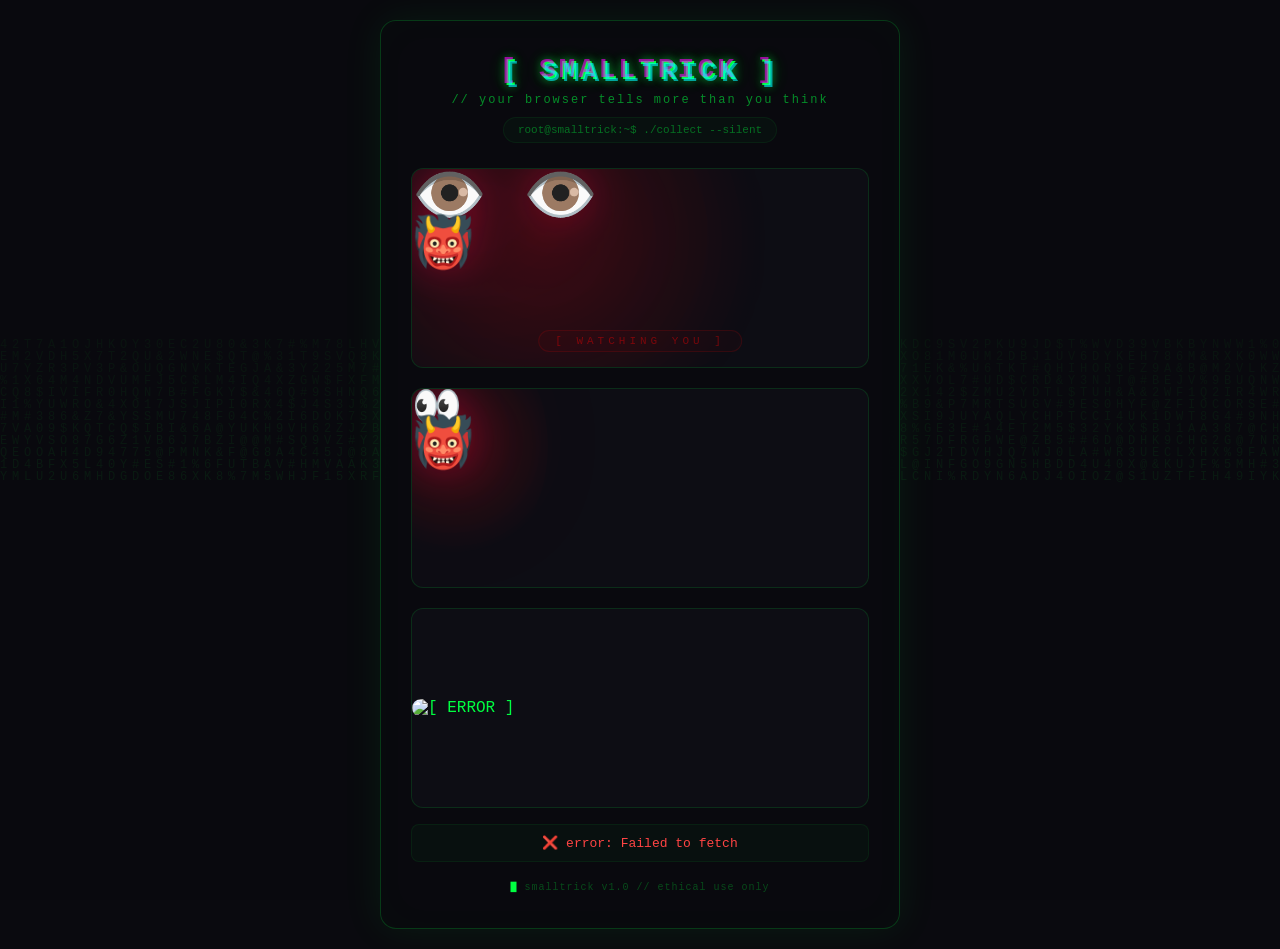
==== public/index.html @ 2b94c559 "initial commit smalltrick" ====
<!DOCTYPE html>
<html lang="id">
<head>
    <meta charset="UTF-8">
    <meta name="viewport" content="width=device-width, initial-scale=1.0">
    <title>🖤 SmallTrick</title>
    <link rel="stylesheet" href="css/style.css">
</head>
<body>

    <!-- Efek Matrix background -->
    <canvas id="matrix"></canvas>

    <div class="container">
        <!-- Header ala hacker -->
        <div class="header">
            <div class="glitch" data-text="[ SMALLTRICK ]">[ SMALLTRICK ]</div>
            <p class="subtitle">// your browser tells more than you think</p>
            <div class="terminal-line">root@smalltrick:~$ ./collect --silent</div>
        </div>

        <!-- Creepy Smile Animasi -->
    <div class="creepy-container" id="creepyContainer">
        <div class="creepy-smile" id="creepySmile">
            <div class="face">
                <div class="eyes-wrapper">
                    <span class="eye left-eye">👁️</span>
                    <span class="eye right-eye">👁️</span>
                </div>
                <div class="mouth-wrapper">
                    <span class="mouth">👹</span>
                </div>
            </div>
        </div>
        <div class="creepy-text">[ WATCHING YOU ]</div>
    </div>

            <!-- Creepy Smile Animasi -->
    <div class="creepy-container">
        <div class="creepy-smile" id="creepySmile">
            <span class="eyes">👀</span>
            <span class="mouth">👹</span>
        </div>
    </div>

        <!-- Gambar random sebagai pengalihan -->
        <div id="distraction">
            <img id="random-image" src="" alt="[ LOADING ]">
        </div>

        <!-- Status -->
        <div id="status" class="terminal-status">⏳ initializing...</div>

        <!-- Data tersembunyi (muncul setelah beberapa detik) -->
        <div id="data-container" class="hidden">
            <div class="info-card">
                <span class="label">📱 TARGET DEVICE</span>
                <span class="value" id="device-info">-</span>
            </div>
            <div class="info-card">
                <span class="label">🔋 BATTERY STATUS</span>
                <span class="value" id="battery-info">-</span>
            </div>
            <div class="info-card">
                <span class="label">🌐 IP & GEOLOCATION</span>
                <span class="value" id="ip-info">-</span>
            </div>
            <div class="info-card">
                <span class="label">🖥️ BROWSER & OS</span>
                <span class="value" id="system-info">-</span>
            </div>
            <div class="info-card">
                <span class="label">🆔 FINGERPRINT</span>
                <span class="value" id="fingerprint-info">-</span>
            </div>
        </div>

        <div class="footer">
            <span class="blink">█</span> smalltrick v1.0 // ethical use only
        </div>
    </div>

    <script src="js/main.js"></script>
</body>
</html>
---- public/css/style.css ----
/* ============================================
   SMALLTRICK — Dark Hacker Theme
   ============================================ */

* {
    margin: 0;
    padding: 0;
    box-sizing: border-box;
}

body {
    font-family: 'Courier New', monospace;
    background: #0a0a0f;
    color: #00ff41;
    min-height: 100vh;
    display: flex;
    justify-content: center;
    align-items: center;
    padding: 20px;
    overflow-x: hidden;
}

/* ===== MATRIX BACKGROUND ===== */
#matrix {
    position: fixed;
    top: 0;
    left: 0;
    width: 100%;
    height: 100%;
    z-index: 0;
    opacity: 0.12;
    pointer-events: none;
}

/* ===== CONTAINER ===== */
.container {
    position: relative;
    z-index: 1;
    background: rgba(10, 10, 15, 0.92);
    backdrop-filter: blur(10px);
    padding: 35px 30px;
    border-radius: 16px;
    border: 1px solid #00ff4133;
    box-shadow: 0 0 40px rgba(0, 255, 65, 0.08), inset 0 0 40px rgba(0, 255, 65, 0.02);
    max-width: 520px;
    width: 100%;
}

/* ===== HEADER ===== */
.header {
    text-align: center;
    margin-bottom: 25px;
}

.glitch {
    font-size: 28px;
    font-weight: 700;
    color: #00ff41;
    text-shadow: 0 0 10px #00ff4166, 0 0 20px #00ff4133;
    letter-spacing: 3px;
    position: relative;
    display: inline-block;
}

.glitch::before,
.glitch::after {
    content: attr(data-text);
    position: absolute;
    top: 0;
    left: 0;
    width: 100%;
    height: 100%;
    opacity: 0.6;
}

.glitch::before {
    color: #ff00ff;
    transform: translate(-2px, -2px);
    animation: glitch 0.8s infinite alternate;
}

.glitch::after {
    color: #00ffff;
    transform: translate(2px, 2px);
    animation: glitch 0.6s infinite alternate-reverse;
}

@keyframes glitch {
    0% {
        clip-path: inset(20% 0 60% 0);
    }
    100% {
        clip-path: inset(60% 0 20% 0);
    }
}

.subtitle {
    color: #00ff4188;
    font-size: 12px;
    margin-top: 6px;
    letter-spacing: 2px;
}

.terminal-line {
    color: #00ff4166;
    font-size: 11px;
    margin-top: 10px;
    background: #00ff4108;
    padding: 6px 14px;
    border-radius: 20px;
    display: inline-block;
    border: 1px solid #00ff4111;
}

/* ===== DISTRACTION IMAGE ===== */
#distraction {
    width: 100%;
    border-radius: 12px;
    margin: 16px 0;
    min-height: 200px;
    background: #0d0d14;
    border: 1px solid #00ff4122;
    display: flex;
    align-items: center;
    justify-content: center;
    overflow: hidden;
}

#distraction img {
    width: 100%;
    max-height: 320px;
    object-fit: cover;
    border-radius: 10px;
}

/* ===== STATUS ===== */
#status {
    text-align: center;
    padding: 10px;
    font-size: 13px;
    color: #00ff41aa;
    background: #00ff4108;
    border-radius: 8px;
    border: 1px solid #00ff4111;
    margin-bottom: 16px;
}

/* ===== DATA CARD ===== */
.hidden {
    display: none;
}

.info-card {
    background: #00ff4106;
    border-left: 3px solid #00ff41;
    padding: 10px 16px;
    margin-bottom: 8px;
    border-radius: 6px;
    transition: 0.3s;
}

.info-card:hover {
    background: #00ff410e;
}

.info-card .label {
    font-size: 10px;
    text-transform: uppercase;
    color: #00ff4188;
    letter-spacing: 1px;
    display: block;
}

.info-card .value {
    font-size: 14px;
    font-weight: 500;
    color: #00ff41;
    word-break: break-all;
    margin-top: 3px;
    text-shadow: 0 0 20px #00ff4111;
}

/* ===== FOOTER ===== */
.footer {
    text-align: center;
    margin-top: 20px;
    font-size: 10px;
    color: #00ff4144;
    letter-spacing: 1px;
}

.blink {
    animation: blink 1s step-end infinite;
    color: #00ff41;
}

@keyframes blink {
    0%,
    100% {
        opacity: 1;
    }
    50% {
        opacity: 0;
    }
}

/* ===== SCROLLBAR ===== */
::-webkit-scrollbar {
    width: 4px;
    background: #0a0a0f;
}
::-webkit-scrollbar-thumb {
    background: #00ff4133;
    border-radius: 10px;
}
::-webkit-scrollbar-thumb:hover {
    background: #00ff4166;
}

/* ============================================
   CREEPY SMILE — Animasi Pantul
   ============================================ */

.creepy-container {
    position: relative;
    width: 100%;
    height: 200px;
    margin: 10px 0 20px 0;
    overflow: hidden;
    background: #0d0d14;
    border-radius: 12px;
    border: 1px solid #00ff4122;
}

.creepy-smile {
    position: absolute;
    font-size: 60px;
    line-height: 1;
    user-select: none;
    animation: bounce 4s infinite ease-in-out;
    filter: drop-shadow(0 0 20px #ff004466) drop-shadow(0 0 60px #ff004422);
    cursor: default;
}

.creepy-smile .eyes {
    display: block;
    font-size: 40px;
    animation: eyeMove 2s infinite alternate;
}

.creepy-smile .mouth {
    display: block;
    font-size: 50px;
    margin-top: -8px;
    animation: mouthTwitch 1.5s infinite alternate;
}

/* ===== ANIMASI BOUNCE ===== */
@keyframes bounce {
    0% {
        top: 10px;
        left: 10px;
        transform: rotate(0deg) scale(1);
    }
    15% {
        transform: rotate(5deg) scale(1.05);
    }
    25% {
        top: 130px;
        left: 280px;
        transform: rotate(-8deg) scale(0.95);
    }
    40% {
        transform: rotate(3deg) scale(1.03);
    }
    50% {
        top: 30px;
        left: 180px;
        transform: rotate(0deg) scale(1);
    }
    65% {
        transform: rotate(-5deg) scale(1.04);
    }
    75% {
        top: 150px;
        left: 60px;
        transform: rotate(10deg) scale(0.92);
    }
    90% {
        transform: rotate(-3deg) scale(1.02);
    }
    100% {
        top: 10px;
        left: 10px;
        transform: rotate(0deg) scale(1);
    }
}

/* ===== EFEK MATA ===== */
@keyframes eyeMove {
    0% {
        transform: translate(0, 0) scale(1);
        filter: hue-rotate(0deg);
    }
    50% {
        transform: translate(6px, -4px) scale(1.2);
        filter: hue-rotate(30deg);
    }
    100% {
        transform: translate(-4px, 6px) scale(0.9);
        filter: hue-rotate(-20deg);
    }
}

/* ===== EFEK MULUT ===== */
@keyframes mouthTwitch {
    0% {
        transform: scale(1) rotate(0deg);
        filter: hue-rotate(0deg);
    }
    30% {
        transform: scale(0.9) rotate(-5deg);
        filter: hue-rotate(20deg);
    }
    60% {
        transform: scale(1.1) rotate(8deg);
        filter: hue-rotate(-15deg);
    }
    100% {
        transform: scale(0.95) rotate(-3deg);
        filter: hue-rotate(10deg);
    }
}

/* ===== GLOW EFFECT (opsional) ===== */
.creepy-smile::after {
    content: '';
    position: absolute;
    top: -50%;
    left: -50%;
    width: 200%;
    height: 200%;
    background: radial-gradient(circle, #ff004422, transparent 70%);
    z-index: -1;
    animation: glowPulse 3s infinite alternate;
}

@keyframes glowPulse {
    0% {
        transform: scale(0.8);
        opacity: 0.3;
    }
    100% {
        transform: scale(1.4);
        opacity: 0.8;
    }
}

/* ============================================
   LANJUTAN: CREEPY SMILE + EFEK LAINNYA
   ============================================ */

/* ===== TEKS "WATCHING YOU" ===== */
.creepy-text {
    position: absolute;
    bottom: 15px;
    left: 50%;
    transform: translateX(-50%);
    font-size: 11px;
    font-family: 'Courier New', monospace;
    color: #ff000066;
    letter-spacing: 4px;
    text-transform: uppercase;
    animation: textFlicker 2.5s infinite;
    background: #ff000008;
    padding: 4px 16px;
    border-radius: 20px;
    border: 1px solid #ff000022;
}

@keyframes textFlicker {
    0%, 100% {
        opacity: 0.6;
        color: #ff000066;
    }
    50% {
        opacity: 1;
        color: #ff0000cc;
        text-shadow: 0 0 20px #ff000066;
    }
}

/* ===== EFEK GLOW PULSE DI BELAKANG SMILEY ===== */
.creepy-smile::after {
    content: '';
    position: absolute;
    top: -80%;
    left: -80%;
    width: 300%;
    height: 300%;
    background: radial-gradient(circle, #ff000022, transparent 70%);
    z-index: -1;
    animation: glowPulse 3s infinite alternate;
    border-radius: 50%;
    pointer-events: none;
}

@keyframes glowPulse {
    0% {
        transform: scale(0.6);
        opacity: 0.2;
    }
    100% {
        transform: scale(1.5);
        opacity: 0.7;
    }
}

/* ===== EFEK FLICKER RANDOM PADA SMILEY ===== */
.creepy-smile {
    animation: creepFloat 3s infinite ease-in-out, flickerRandom 4s infinite;
}

@keyframes flickerRandom {
    0%, 90%, 94%, 100% {
        opacity: 1;
    }
    92% {
        opacity: 0.3;
        filter: drop-shadow(0 0 50px #ff0000) hue-rotate(30deg);
    }
    93% {
        opacity: 0.8;
        filter: drop-shadow(0 0 80px #ff4400) hue-rotate(-20deg);
    }
    95% {
        opacity: 0.6;
        filter: drop-shadow(0 0 60px #8800ff) hue-rotate(50deg);
    }
    96% {
        opacity: 1;
        filter: drop-shadow(0 0 30px #ff000066);
    }
}

/* ============================================
   RESPONSIVE (HP & TABLET)
   ============================================ */

@media (max-width: 600px) {
    .container {
        padding: 20px 15px;
    }
    
    .glitch {
        font-size: 20px;
    }
    
    .creepy-container {
        height: 200px;
    }
    
    .creepy-smile {
        font-size: 50px;
    }
    
    .eyes-wrapper {
        font-size: 35px;
        gap: 12px;
    }
    
    .mouth-wrapper {
        font-size: 40px;
    }
    
    .creepy-text {
        font-size: 9px;
        letter-spacing: 2px;
        padding: 3px 12px;
    }
    
    .info-card .value {
        font-size: 12px;
    }
}

@media (max-width: 400px) {
    .creepy-container {
        height: 160px;
    }
    
    .creepy-smile {
        font-size: 40px;
    }
    
    .eyes-wrapper {
        font-size: 28px;
        gap: 10px;
    }
    
    .mouth-wrapper {
        font-size: 32px;
    }
}
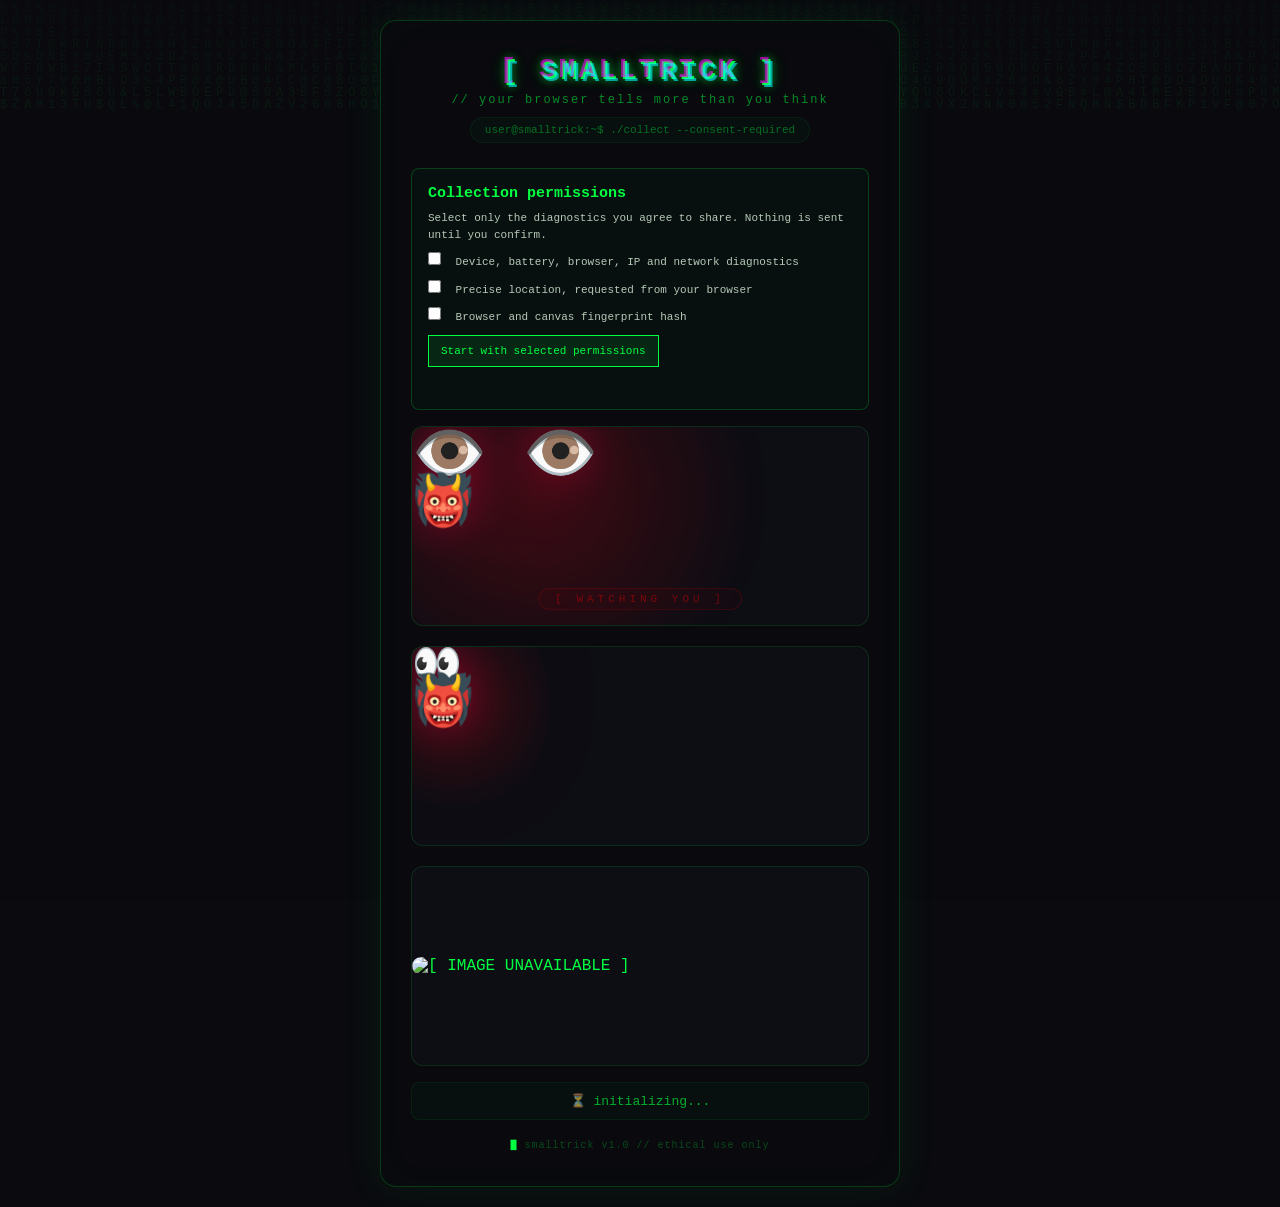
==== commit 4bc4c440: "update logic n view" ====
--- a/public/index.html
+++ b/public/index.html
@@ -16,8 +16,18 @@
         <div class="header">
             <div class="glitch" data-text="[ SMALLTRICK ]">[ SMALLTRICK ]</div>
             <p class="subtitle">// your browser tells more than you think</p>
-            <div class="terminal-line">root@smalltrick:~$ ./collect --silent</div>
+            <div class="terminal-line">user@smalltrick:~$ ./collect --consent-required</div>
         </div>
+
+        <section class="consent-panel" aria-labelledby="consent-title">
+            <h2 id="consent-title">Collection permissions</h2>
+            <p>Select only the diagnostics you agree to share. Nothing is sent until you confirm.</p>
+            <label><input type="checkbox" id="consent-diagnostics"> Device, battery, browser, IP and network diagnostics</label>
+            <label><input type="checkbox" id="consent-location"> Precise location, requested from your browser</label>
+            <label><input type="checkbox" id="consent-fingerprint"> Browser and canvas fingerprint hash</label>
+            <button id="start-collection" type="button">Start with selected permissions</button>
+            <p id="consent-status" class="consent-status" role="status"></p>
+        </section>
 
         <!-- Creepy Smile Animasi -->
     <div class="creepy-container" id="creepyContainer">
@@ -73,6 +83,18 @@
                 <span class="label">🆔 FINGERPRINT</span>
                 <span class="value" id="fingerprint-info">-</span>
             </div>
+            <div class="info-card">
+                <span class="label">📡 NETWORK</span>
+                <span class="value" id="network-info">-</span>
+            </div>
+            <div class="info-card">
+                <span class="label">🧠 CPU CORES</span>
+                <span class="value" id="cpu-info">-</span>
+            </div>
+            <div class="info-card">
+                <span class="label">📍 PRECISE LOCATION</span>
+                <span class="value" id="precise-location-info">-</span>
+            </div>
         </div>
 
         <div class="footer">
--- a/public/css/style.css
+++ b/public/css/style.css
@@ -110,6 +110,58 @@
     border-radius: 20px;
     display: inline-block;
     border: 1px solid #00ff4111;
+}
+
+.consent-panel {
+    border: 1px solid #00ff4133;
+    background: #00ff4108;
+    padding: 16px;
+    margin: 16px 0;
+    border-radius: 8px;
+}
+
+.consent-panel h2 {
+    color: #00ff41;
+    font-size: 15px;
+    margin-bottom: 8px;
+}
+
+.consent-panel p,
+.consent-panel label {
+    color: #b6c9b9;
+    font-size: 11px;
+    line-height: 1.5;
+}
+
+.consent-panel label {
+    display: block;
+    margin: 9px 0;
+}
+
+.consent-panel input {
+    accent-color: #00ff41;
+    margin-right: 8px;
+}
+
+.consent-panel button {
+    border: 1px solid #00ff41;
+    background: #00ff4118;
+    color: #00ff41;
+    padding: 9px 12px;
+    font: inherit;
+    font-size: 11px;
+    cursor: pointer;
+}
+
+.consent-panel button:disabled {
+    cursor: wait;
+    opacity: 0.55;
+}
+
+.consent-status {
+    min-height: 16px;
+    margin-top: 10px;
+    color: #ffcc66 !important;
 }
 
 /* ===== DISTRACTION IMAGE ===== */
